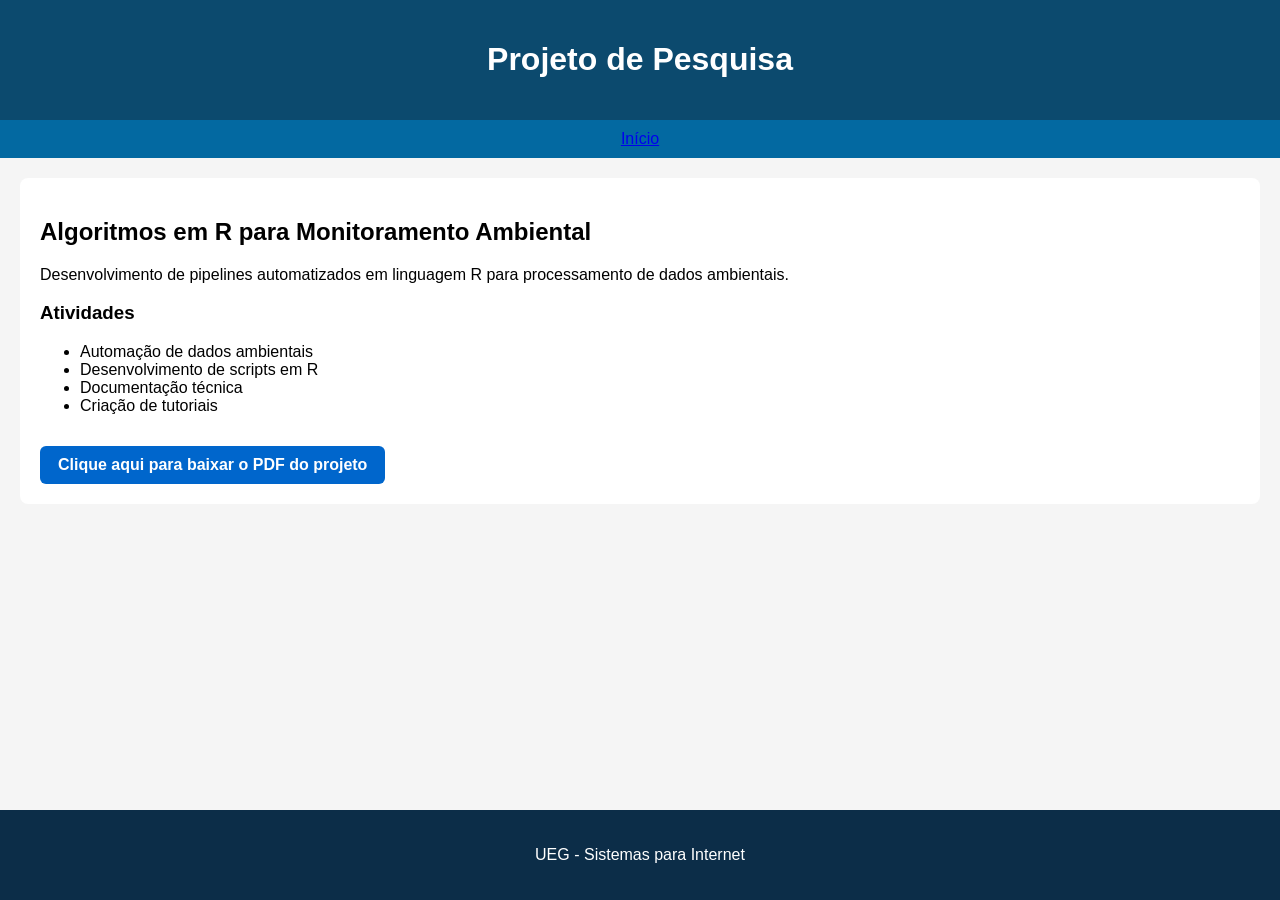
==== algoritmos.html @ 11f86007 "pfvr q de certo" ====
<!DOCTYPE html>
<html lang="pt-br">
<head>
<meta charset="UTF-8">
<title>Algoritmos em R</title>
<link rel="stylesheet" href="style.css">
</head>

<body>

<header>
<h1>Projeto de Pesquisa</h1>
</header>

<nav>
<a href="index.html">Início</a>
</nav>

<section>

<h2>Algoritmos em R para Monitoramento Ambiental</h2>

<p>
Desenvolvimento de pipelines automatizados em linguagem R para
processamento de dados ambientais.
</p>

<h3>Atividades</h3>

<ul>
<li>Automação de dados ambientais</li>
<li>Desenvolvimento de scripts em R</li>
<li>Documentação técnica</li>
<li>Criação de tutoriais</li>
</ul>

<a href="documentos/projeto-modelagem-carbono.pdf" download class="btn-download">
Clique aqui para baixar o PDF do projeto
</a>

</section>

<footer>
<p>UEG - Sistemas para Internet</p>
</footer>

</body>
</html>
---- style.css ----
body{

font-family: Arial;
margin:0;
background:#f5f5f5;

min-height:100vh;
display:flex;
flex-direction:column;

}

header{

background:#0c4a6e;
color:white;
padding:20px;
text-align:center;

}

nav{

background:#0369a1;
padding:10px;
text-align:center;

}

/* BOTÕES DO FILTRO */

nav button{

background:#0c4a6e;
color:white;
border:none;
padding:10px 20px;
margin:5px;
border-radius:6px;
cursor:pointer;
font-weight:bold;

}

nav button:hover{

background:#075985;

}

section{

background:white;
margin:20px;
padding:20px;
border-radius:8px;

}

.cards{

display:grid;
grid-template-columns: repeat(auto-fit, minmax(220px,1fr));
gap:20px;
margin-top:20px;

}

.card{

background:white;
padding:20px;
border-radius:10px;
text-decoration:none;
color:#333;
box-shadow:0 4px 10px rgba(0,0,0,0.1);
transition:0.3s;

}

.card:hover{

transform:translateY(-5px);
box-shadow:0 8px 20px rgba(0,0,0,0.15);

}

.card h3{

margin-top:0;
color:#0c4a6e;

}

footer{

margin-top:auto;
background:#0c2d48;
color:white;
text-align:center;
padding:20px;

}
.btn-download {
display: inline-block;
margin-top: 15px;
padding: 10px 18px;
background-color: #0066cc;
color: white;
text-decoration: none;
border-radius: 6px;
font-weight: bold;
}

.btn-download:hover {
background-color: #004a99;
}
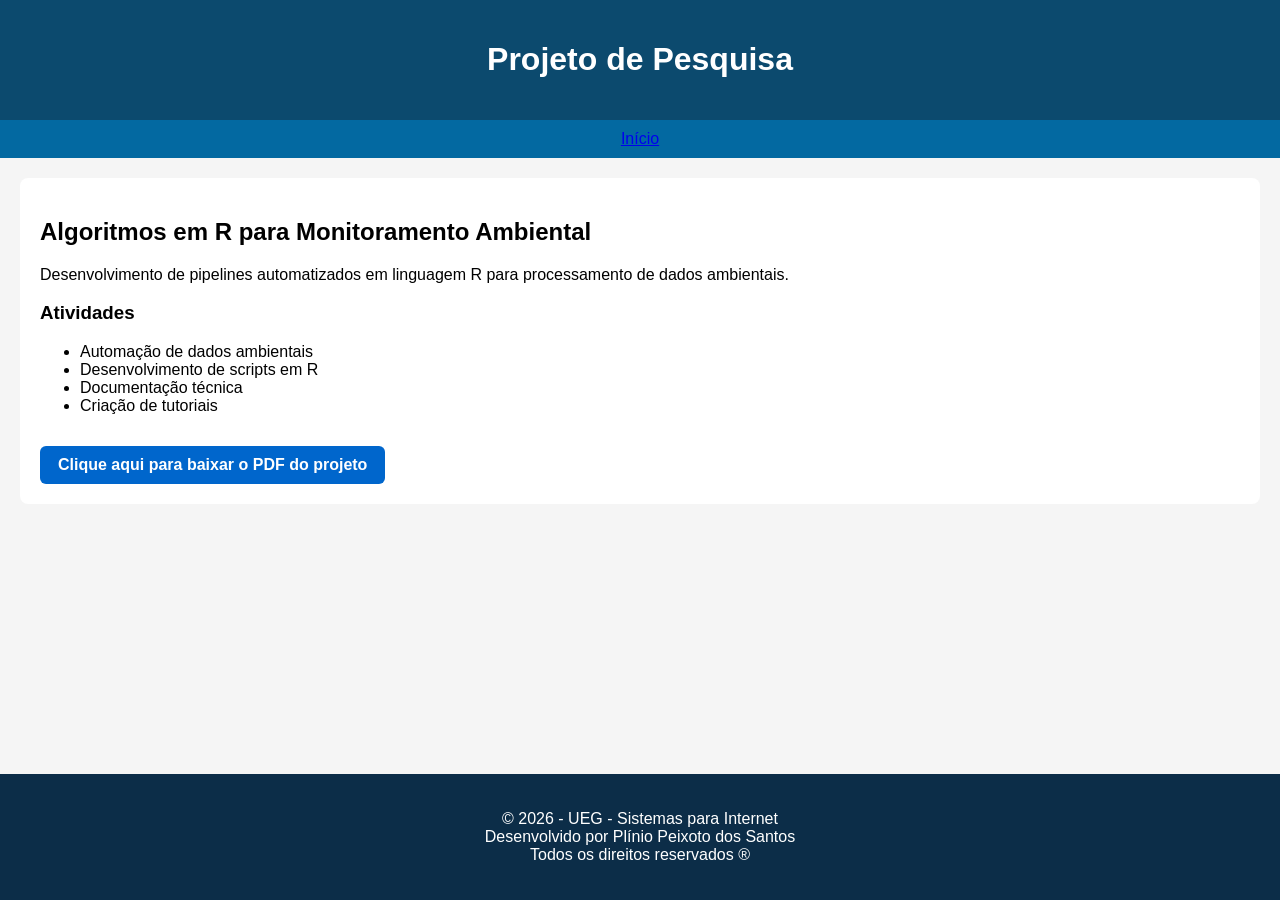
==== commit c1e973ee: "rodape profissional" ====
--- a/algoritmos.html
+++ b/algoritmos.html
@@ -41,8 +41,16 @@
 </section>
 
 <footer>
-<p>UEG - Sistemas para Internet</p>
+  <p>
+    © <span id="ano"></span> - UEG - Sistemas para Internet<br>
+    Desenvolvido por Plínio Peixoto dos Santos<br>
+    Todos os direitos reservados ®
+  </p>
 </footer>
+
+<script>
+  document.getElementById("ano").textContent = new Date().getFullYear();
+</script>
 
 </body>
 </html>
